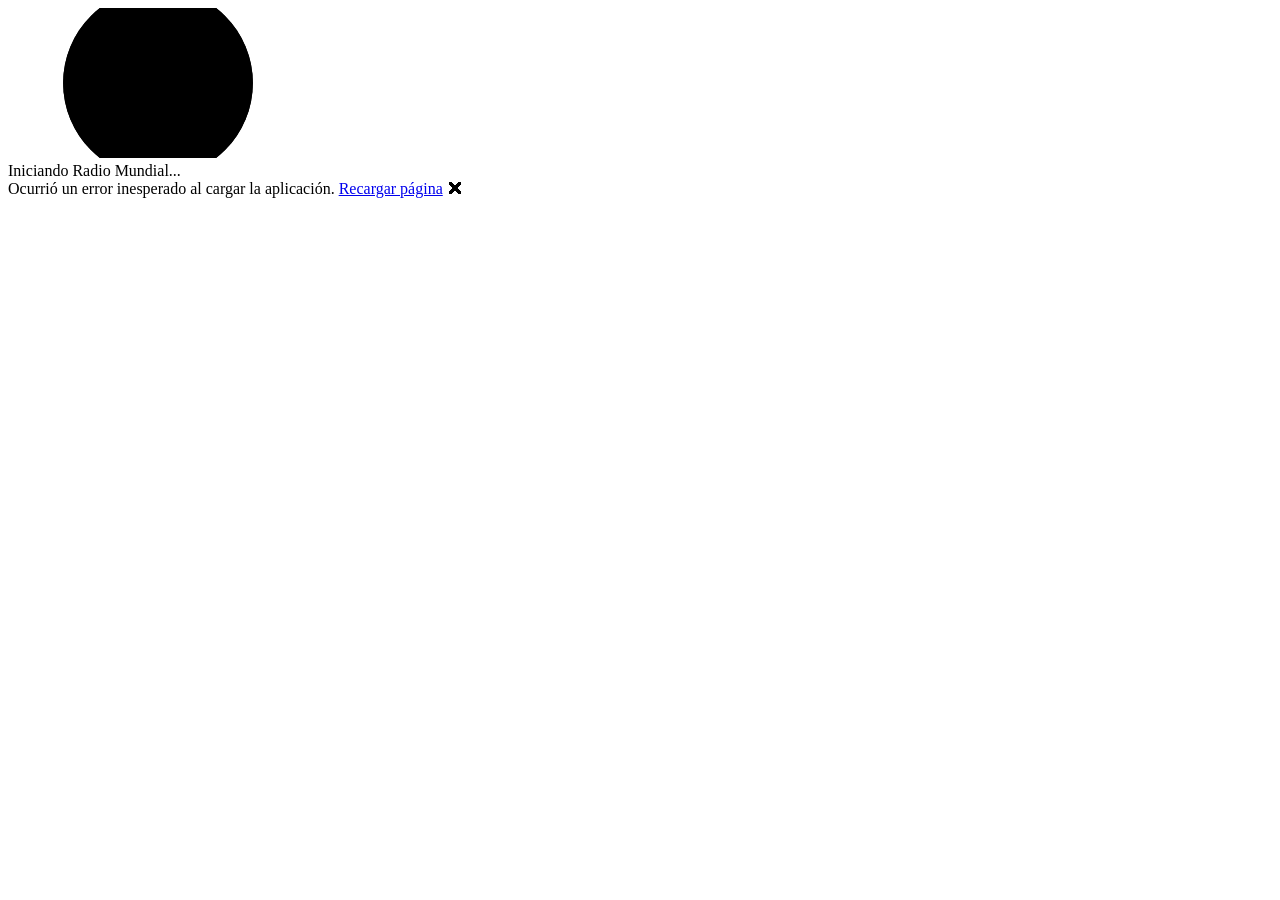
==== frontend/wwwroot/index.html @ 0d7a8205 "feat: despacho garantizado de correos a hugofranciscoluisinclan@gmail.com y actualizacion seo para p" ====
<!DOCTYPE html>
<html lang="es" prefix="og: https://ogp.me/ns#">

<head>
    <meta charset="utf-8" />
    <meta name="viewport" content="width=device-width, initial-scale=1.0, maximum-scale=5.0" />
    
    <!-- =====================================================================
         Metadatos Primarios de SEO para Posicionamiento #1 en Google / Bing
         Búsquedas Objetivo: "radio", "radio mundial", "radio en vivo", "radio online"
         Autor: Hugo Francisco Luis Inclan
         Copyright (c) 2026 Hugo Francisco Luis Inclan. Todos los derechos reservados.
         ===================================================================== -->
    <title>Radio Mundial — Escuchar Radio en Vivo Online Gratis | 18,300+ Emisoras FM y AM del Mundo</title>
    <meta name="title" content="Radio Mundial — Escuchar Radio en Vivo Online Gratis | 18,300+ Emisoras FM y AM del Mundo" />
    <meta name="description" content="Escucha radio en vivo de todo el mundo gratis. Más de 18,300 estaciones de radio FM y AM en 232 países por estado, municipio y localidad (México, Chiapas, Tapachula, Matías Romero 90.5 FM, Oaxaca, CDMX, Colombia, España, USA, Argentina). Sintonizador analógico vintage Hi-Fi directo sin cortes ni registro." />
    <meta name="keywords" content="radio, radio mundial, radio en vivo, radio online, radio online gratis, escuchar radio por internet, estaciones de radio del mundo, emisoras de radio, radio por internet, estaciones de radio, radio fm, radio am, radio mexico, radio chiapas, radio tapachula, extremo 96.3 tapachula, radio oaxaca, radio matias romero, la ke buena 90.5, radio cdmx, radio en directo, world radio, live radio tuner, free radio online, sintonizador radio analogo" />
    <meta name="author" content="Hugo Francisco Luis Inclan" />
    <meta name="publisher" content="Hugo Francisco Luis Inclan" />
    <meta name="copyright" content="Hugo Francisco Luis Inclan" />
    <meta name="robots" content="index, follow, max-image-preview:large, max-snippet:-1, max-video-preview:-1" />
    <meta name="googlebot" content="index, follow, max-snippet:-1, max-image-preview:large, max-video-preview:-1" />
    <meta name="bingbot" content="index, follow, max-snippet:-1, max-image-preview:large, max-video-preview:-1" />
    <link rel="canonical" href="https://radio-mundial.pages.dev/" />
    
    <!-- Etiquetas Multilingües Alternativas (Hreflang) -->
    <link rel="alternate" hreflang="es-MX" href="https://radio-mundial.pages.dev/" />
    <link rel="alternate" hreflang="es" href="https://radio-mundial.pages.dev/" />
    <link rel="alternate" hreflang="en" href="https://radio-mundial.pages.dev/" />
    <link rel="alternate" hreflang="x-default" href="https://radio-mundial.pages.dev/" />

    <!-- Theme y PWA -->
    <meta name="theme-color" content="#442413" />
    <meta name="mobile-web-app-capable" content="yes" />
    <meta name="apple-mobile-web-app-status-bar-style" content="black-translucent" />
    <meta name="apple-mobile-web-app-title" content="Radio Mundial" />
    <link rel="manifest" href="manifest.webmanifest" />

    <!-- Favicons Oficiales de Alta Resolución -->
    <link rel="icon" type="image/svg+xml" href="img/radio-mundial-icono.svg" />
    <link rel="icon" type="image/png" sizes="32x32" href="favicon.png" />
    <link rel="apple-touch-icon" sizes="180x180" href="icon-192.png" />

    <!-- Open Graph / Facebook / WhatsApp (Genera tarjetas ricas en redes sociales) -->
    <meta property="og:type" content="website" />
    <meta property="og:url" content="https://radio-mundial.pages.dev/" />
    <meta property="og:title" content="Radio Mundial — Sintonizador Global de Radio en Vivo (18,300+ Emisoras)" />
    <meta property="og:description" content="Escucha más de 18,300 estaciones de radio en vivo de 232 países del mundo con dial analógico retro y sonido Hi-Fi directo sin cortes ni publicidad invasiva." />
    <meta property="og:image" content="https://radio-mundial.pages.dev/img/radio-mundial-logo-horizontal.png" />
    <meta property="og:image:secure_url" content="https://radio-mundial.pages.dev/img/radio-mundial-logo-horizontal.png" />
    <meta property="og:image:type" content="image/png" />
    <meta property="og:image:width" content="2100" />
    <meta property="og:image:height" content="660" />
    <meta property="og:image:alt" content="Radio Mundial — Logotipo Oficial y Sintonizador Transistor" />
    <meta property="og:site_name" content="Radio Mundial" />
    <meta property="og:locale" content="es_MX" />
    <meta property="og:locale:alternate" content="es_ES" />
    <meta property="og:locale:alternate" content="en_US" />

    <!-- Twitter Cards -->
    <meta name="twitter:card" content="summary_large_image" />
    <meta name="twitter:url" content="https://radio-mundial.pages.dev/" />
    <meta name="twitter:title" content="Radio Mundial — Escuchar Radio en Vivo Online Gratis" />
    <meta name="twitter:description" content="Sintonizador de radio vintage de alta fidelidad con 3,575+ emisoras de todo el planeta por ciudad, país y género." />
    <meta name="twitter:image" content="https://radio-mundial.pages.dev/img/radio-mundial-logo-horizontal.png" />

    <!-- Preconexión a CDNs de Streaming de Audio para Latencia Cero -->
    <link rel="preconnect" href="https://stream.freepi.io" crossorigin />
    <link rel="preconnect" href="https://stream.zeno.fm" crossorigin />
    <link rel="preconnect" href="https://streaming.servicioswebmx.com" crossorigin />
    <link rel="preconnect" href="https://playerservices.streamtheworld.com" crossorigin />
    <link rel="preconnect" href="https://sound.encuentroradiotv.com" crossorigin />
    <link rel="preconnect" href="https://icecast.radiofrance.fr" crossorigin />
    <link rel="preconnect" href="https://media-ssl.musicradio.com" crossorigin />

    <base href="/" />
    <link rel="preload" id="webassembly" />
    <link rel="stylesheet" href="lib/bootstrap/dist/css/bootstrap.min.css" />
    <link rel="stylesheet" href="css/app.css" />
    <link href="frontend.styles.css" rel="stylesheet" />
    <script type="importmap"></script>

    <!-- Datos Estructurados Schema.org (JSON-LD) para Rich Snippets en Google y Bing -->
    <script type="application/ld+json">
    {
      "@context": "https://schema.org",
      "@graph": [
        {
          "@type": "WebSite",
          "@id": "https://radio-mundial.pages.dev/#website",
          "url": "https://radio-mundial.pages.dev/",
          "name": "Radio Mundial",
          "alternateName": ["RadioMundial", "Radio Mundial Online", "Sintonizador Radio Mundial", "World Radio Live"],
          "description": "Directorio global y sintonizador de más de 18,300 emisoras de radio en vivo en 232 países por estado, municipio y localidad (FM y AM).",
          "inLanguage": ["es", "en"],
          "author": {
            "@type": "Person",
            "name": "Hugo Francisco Luis Inclan"
          },
          "creator": {
            "@type": "Person",
            "name": "Hugo Francisco Luis Inclan"
          },
          "potentialAction": {
            "@type": "SearchAction",
            "target": "https://radio-mundial.pages.dev/?q={search_term_string}",
            "query-input": "required name=search_term_string"
          }
        },
        {
          "@type": "WebApplication",
          "@id": "https://radio-mundial.pages.dev/#webapp",
          "name": "Radio Mundial App",
          "applicationCategory": "MultimediaApplication",
          "operatingSystem": "All",
          "browserRequirements": "Requires HTML5 Audio and WebAssembly support",
          "offers": {
            "@type": "Offer",
            "price": "0",
            "priceCurrency": "USD"
          }
        },
        {
          "@type": "Organization",
          "@id": "https://radio-mundial.pages.dev/#organization",
          "name": "Radio Mundial",
          "url": "https://radio-mundial.pages.dev/",
          "founder": {
            "@type": "Person",
            "name": "Hugo Francisco Luis Inclan"
          },
          "logo": "https://radio-mundial.pages.dev/img/radio-mundial-icono.png",
          "image": "https://radio-mundial.pages.dev/img/radio-mundial-logo-horizontal.png"
        },
        {
          "@type": "BroadcastService",
          "@id": "https://radio-mundial.pages.dev/#broadcast-matiasromero",
          "name": "La Ke Buena 90.5 FM Matías Romero",
          "alternateName": "XHYG-FM",
          "broadcastDisplayName": "La Ke Buena 90.5 FM Matías Romero",
          "broadcaster": {"@id": "https://radio-mundial.pages.dev/#organization"},
          "broadcastFrequency": "90.5 MHz FM",
          "inLanguage": "es",
          "areaServed": {
            "@type": "AdministrativeArea",
            "name": "Matías Romero, Oaxaca, México"
          }
        },
        {
          "@type": "BroadcastService",
          "@id": "https://radio-mundial.pages.dev/#broadcast-tapachula",
          "name": "Extremo 96.3 FM Tapachula",
          "broadcastDisplayName": "Extremo Tapachula Chiapas",
          "broadcaster": {"@id": "https://radio-mundial.pages.dev/#organization"},
          "broadcastFrequency": "96.3 MHz FM",
          "inLanguage": "es",
          "areaServed": {
            "@type": "AdministrativeArea",
            "name": "Tapachula, Chiapas, México"
          }
        },
        {
          "@type": "BroadcastService",
          "@id": "https://radio-mundial.pages.dev/#broadcast-network",
          "name": "Radio Mundial Streaming Network",
          "broadcastDisplayName": "Radio Mundial Global Live",
          "inLanguage": ["es", "en"],
          "broadcastTier": "Free",
          "areaServed": [
            {"@type": "Country", "name": "México"},
            {"@type": "Country", "name": "Colombia"},
            {"@type": "Country", "name": "España"},
            {"@type": "Country", "name": "Estados Unidos"},
            {"@type": "Country", "name": "Argentina"},
            {"@type": "Country", "name": "Reino Unido"},
            {"@type": "Country", "name": "Francia"},
            {"@type": "Country", "name": "Chile"},
            {"@type": "Country", "name": "Perú"},
            {"@type": "Country", "name": "Brasil"}
          ]
        }
      ]
    }
    </script>
</head>

<body>
    <div id="app">
        <svg class="loading-progress" aria-hidden="true">
            <circle r="40%" cx="50%" cy="50%" />
            <circle r="40%" cx="50%" cy="50%" />
        </svg>
        <div class="loading-progress-text">Iniciando Radio Mundial...</div>
    </div>

    <div id="blazor-error-ui">
        Ocurrió un error inesperado al cargar la aplicación.
        <a href="." class="reload">Recargar página</a>
        <span class="dismiss">🗙</span>
    </div>

    <!-- Puente de Audio Nativo y Gestor de Cookies/LocalStorage -->
    <script src="js/radioAudio.js"></script>
    <script src="_framework/blazor.webassembly#[.{fingerprint}].js"></script>
</body>

</html>
---- frontend/wwwroot/css/app.css ----
/* ==========================================================================
   Radio Mundial - Vintage Tube & Walnut Acoustic Theme
   Inspirado en receptores a válvulas clásicos: Nogal, Lino Acústico, Latón Envejecido.
   CERO colores neón. Paleta auténtica analógica y orgánica.
   Autor: Hugo Francisco Luis Inclan (c) 2026.
   ========================================================================== */

:root, [data-theme="dark"] {
    --bg-main: #160f0a;              /* Nogal oscuro / ébano vintage */
    --bg-surface: #22160f;           /* Caoba profunda */
    --bg-card: #2a1c13;              /* Mueble de nogal pulido */
    --bg-card-hover: #342318;
    --bg-input: #1a110a;             /* Pozo de baquelita */
    --text-main: #f5ece0;            /* Marfil envejecido cálido */
    --text-muted: #bfa996;           /* Sepia suave */
    --text-highlight: #d9822b;       /* Filamento de bulbo incandescente */
    --accent-amber: #d47e2a;         /* Ámbar de válvula cálida */
    --accent-warm: #a84f18;          /* Caoba rojiza */
    --brass: #c59f54;                /* Latón envejecido */
    --brass-light: #dfbe78;          /* Reflejo dorado */
    --border-color: rgba(197, 159, 84, 0.22);
    --border-highlight: rgba(212, 126, 42, 0.45);
    --card-shadow: 0 12px 32px rgba(0, 0, 0, 0.65);
    --dial-bg: #120c08;              /* Cristal de sintonizador */
    --dial-text: #f5eee2;
    --needle-red: #c0392b;           /* Carmín clásico, no neón */
    --cloth-texture: #dacbb1;        /* Tela acústica / lino */
}

[data-theme="light"] {
    --bg-main: #f5eee3;              /* Pergamino / lino suave mate */
    --bg-surface: #ebe1d0;           /* Tela de altavoz acústica */
    --bg-card: #fdf9f2;              /* Marfil cálido pulido */
    --bg-card-hover: #ffffff;
    --bg-input: #fdfaf4;
    --text-main: #24140a;            /* Nogal espresso profundo y legible */
    --text-muted: #6e5645;           /* Sepia oscuro */
    --text-highlight: #a8581a;       /* Caoba tostada */
    --accent-amber: #b0621d;         /* Ámbar madera cálida */
    --accent-warm: #873d12;          /* Caoba clásica */
    --brass: #987222;                /* Latón bruñido mate */
    --brass-light: #b38b34;
    --border-color: rgba(152, 114, 34, 0.22);
    --border-highlight: rgba(176, 98, 29, 0.5);
    --card-shadow: 0 8px 24px rgba(60, 38, 20, 0.09);
    --dial-bg: #22160f;              /* Dial oscuro con marco marfil */
    --dial-text: #f5eee2;
    --needle-red: #b92b27;
    --cloth-texture: #e2d3bb;
}

html, body {
    font-family: -apple-system, BlinkMacSystemFont, "Segoe UI", Roboto, "Helvetica Neue", Arial, sans-serif;
    background-color: var(--bg-main);
    color: var(--text-main);
    margin: 0;
    padding: 0;
    min-height: 100vh;
    overflow-x: hidden;
    -webkit-font-smoothing: antialiased;
    -moz-osx-font-smoothing: grayscale;
    transition: background-color 0.25s ease, color 0.25s ease;
}

h1:focus {
    outline: none;
}

a, .btn-link {
    color: var(--accent-amber);
    text-decoration: none;
    transition: color 0.15s ease;
}

a:hover, .btn-link:hover {
    color: var(--brass-light);
}

:focus-visible {
    outline: 2px solid var(--accent-amber);
    outline-offset: 2px;
}

.btn:focus, .btn:active:focus, .btn-link.nav-link:focus, .form-control:focus, .form-check-input:focus {
    box-shadow: 0 0 0 0.15rem rgba(212, 126, 42, 0.35);
    border-color: var(--accent-amber);
}

/* Blazor Error UI Vintage */
#blazor-error-ui {
    background: var(--bg-surface);
    color: var(--text-main);
    border-top: 2px solid var(--accent-amber);
    bottom: 0;
    box-shadow: 0 -4px 20px rgba(0, 0, 0, 0.5);
    box-sizing: border-box;
    display: none;
    left: 0;
    padding: 0.75rem 1.5rem;
    position: fixed;
    width: 100%;
    z-index: 10000;
    font-size: 0.9rem;
    font-weight: 500;
}

#blazor-error-ui a {
    color: var(--text-highlight);
    text-decoration: underline;
    margin-left: 0.5rem;
}

#blazor-error-ui .dismiss {
    cursor: pointer;
    position: absolute;
    right: 1rem;
    top: 0.75rem;
    font-size: 1.1rem;
    color: var(--accent-warm);
}

/* Indicador de Carga Inicial Transistor */
.loading-progress {
    position: absolute;
    display: block;
    width: 6.5rem;
    height: 6.5rem;
    inset: 25vh 0 auto 0;
    margin: 0 auto;
    filter: drop-shadow(0 0 10px rgba(212, 126, 42, 0.25));
}

.loading-progress circle {
    fill: none;
    stroke: var(--bg-surface);
    stroke-width: 0.5rem;
    transform-origin: 50% 50%;
    transform: rotate(-90deg);
}

.loading-progress circle:last-child {
    stroke: var(--accent-amber);
    stroke-linecap: round;
    stroke-dasharray: calc(3.141 * var(--blazor-load-percentage, 0%) * 0.65), 500%;
    transition: stroke-dasharray 0.05s ease-in-out;
}

.loading-progress-text {
    position: absolute;
    text-align: center;
    font-weight: 700;
    font-family: -apple-system, BlinkMacSystemFont, "Segoe UI", Roboto, monospace;
    font-size: 0.9rem;
    color: var(--text-highlight);
    letter-spacing: 0.06em;
    inset: calc(25vh + 2.8rem) 0 auto 0;
    text-shadow: 0 1px 4px rgba(0,0,0,0.4);
}

.loading-progress-text:after {
    content: " " var(--blazor-load-percentage-text, "0%");
}
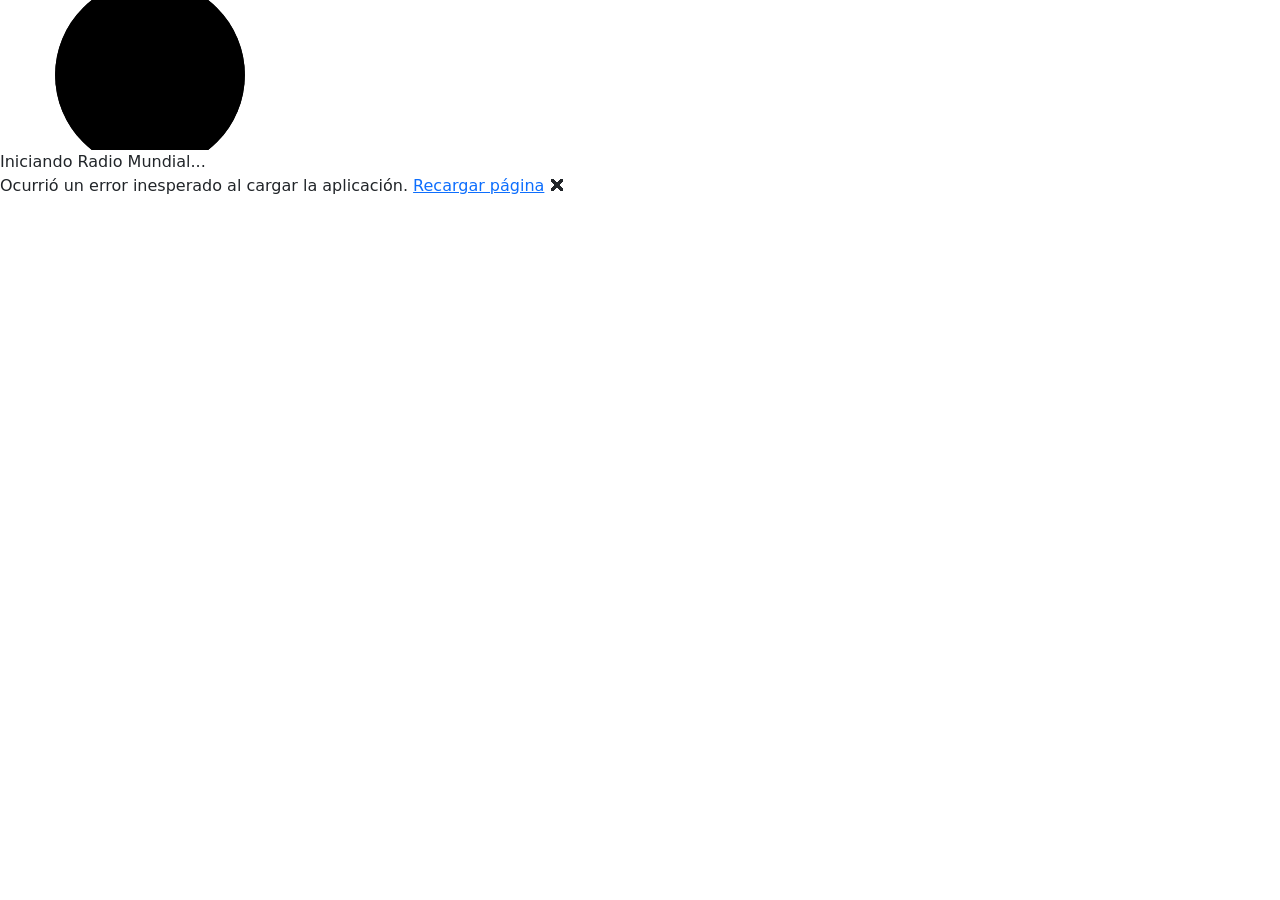
==== commit 2b2712eb: "fix(layout): restaurar bootstrap css y cdn, corregir cuadricula responsiva de emisoras y cockpit, y " ====
--- a/frontend/wwwroot/index.html
+++ b/frontend/wwwroot/index.html
@@ -18,6 +18,7 @@
     <meta name="author" content="Hugo Francisco Luis Inclan" />
     <meta name="publisher" content="Hugo Francisco Luis Inclan" />
     <meta name="copyright" content="Hugo Francisco Luis Inclan" />
+    <meta name="google-site-verification" content="google4cb5c3938419a926" />
     <meta name="robots" content="index, follow, max-image-preview:large, max-snippet:-1, max-video-preview:-1" />
     <meta name="googlebot" content="index, follow, max-snippet:-1, max-image-preview:large, max-video-preview:-1" />
     <meta name="bingbot" content="index, follow, max-snippet:-1, max-image-preview:large, max-video-preview:-1" />
@@ -75,6 +76,7 @@
 
     <base href="/" />
     <link rel="preload" id="webassembly" />
+    <link rel="stylesheet" href="https://cdn.jsdelivr.net/npm/bootstrap@5.3.3/dist/css/bootstrap.min.css" integrity="sha384-QWTKZyjpPEjISv5WaRU9OFeRpok6YctnYmDr5pNlyT2bRjXh0JMhjY6hW+ALEwIH" crossorigin="anonymous" />
     <link rel="stylesheet" href="lib/bootstrap/dist/css/bootstrap.min.css" />
     <link rel="stylesheet" href="css/app.css" />
     <link href="frontend.styles.css" rel="stylesheet" />
--- a/frontend/wwwroot/css/app.css
+++ b/frontend/wwwroot/css/app.css
@@ -160,3 +160,16 @@
 .loading-progress-text:after {
     content: " " var(--blazor-load-percentage-text, "0%");
 }
+
+/* Utilidad de accesibilidad y SEO (Garantiza ocultar texto técnico en pantalla sin depender de librerías externas) */
+.visually-hidden {
+    position: absolute !important;
+    width: 1px !important;
+    height: 1px !important;
+    padding: 0 !important;
+    margin: -1px !important;
+    overflow: hidden !important;
+    clip: rect(0, 0, 0, 0) !important;
+    white-space: nowrap !important;
+    border: 0 !important;
+}
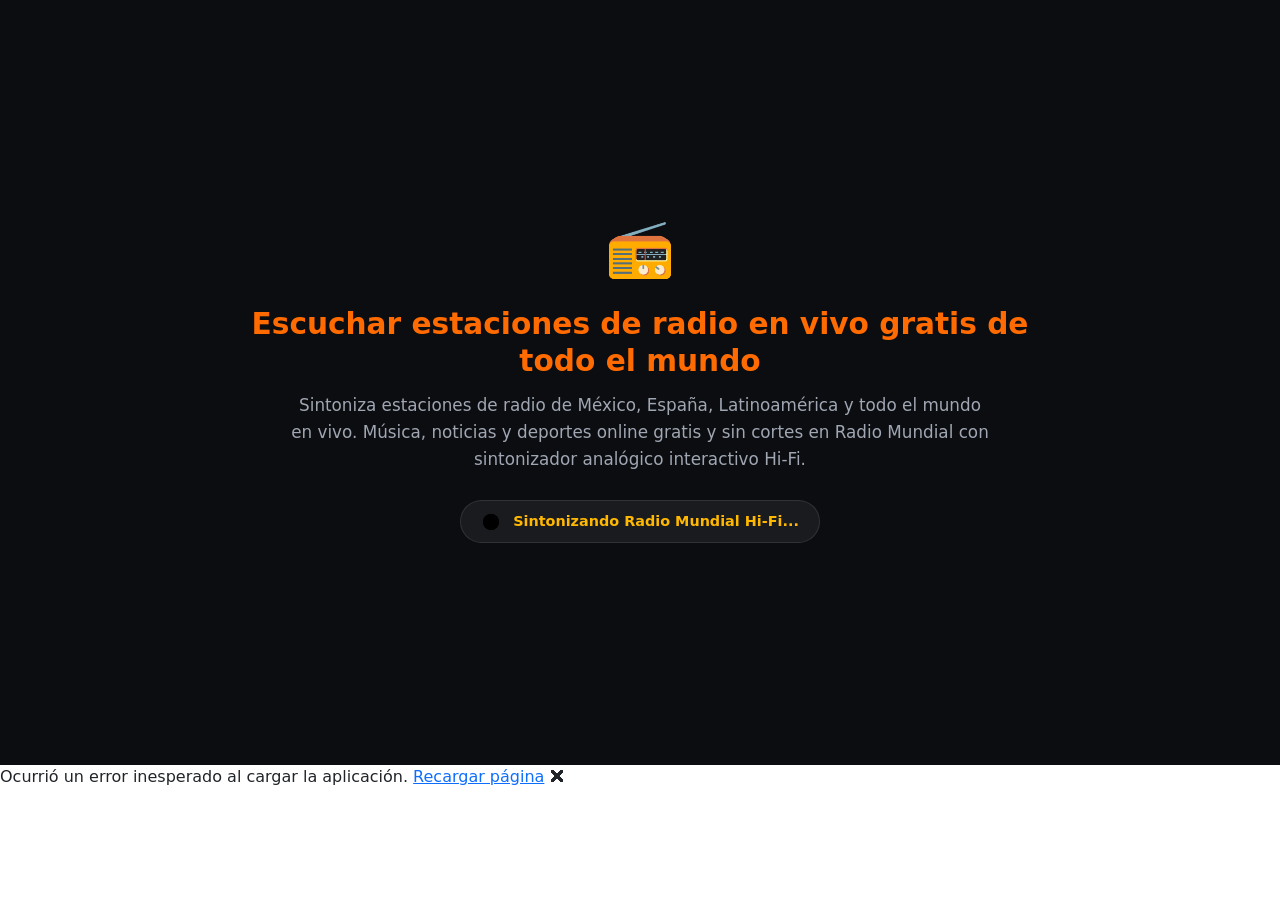
==== commit b36a8a36: "feat(seo): optimize technical on-page SEO, semantic headings, schema.org WebApplication, pre-rendere" ====
--- a/frontend/wwwroot/index.html
+++ b/frontend/wwwroot/index.html
@@ -11,27 +11,35 @@
          Autor: Hugo Francisco Luis Inclan
          Copyright (c) 2026 Hugo Francisco Luis Inclan. Todos los derechos reservados.
          ===================================================================== -->
-    <title>Radio Mundial — Escuchar Radio en Vivo Online Gratis | 18,300+ Emisoras FM y AM del Mundo</title>
-    <meta name="title" content="Radio Mundial — Escuchar Radio en Vivo Online Gratis | 18,300+ Emisoras FM y AM del Mundo" />
-    <meta name="description" content="Escucha radio en vivo de todo el mundo gratis. Más de 18,300 estaciones de radio FM y AM en 232 países por estado, municipio y localidad (México, Chiapas, Tapachula, Matías Romero 90.5 FM, Oaxaca, CDMX, Colombia, España, USA, Argentina). Sintonizador analógico vintage Hi-Fi directo sin cortes ni registro." />
-    <meta name="keywords" content="radio, radio mundial, radio en vivo, radio online, radio online gratis, escuchar radio por internet, estaciones de radio del mundo, emisoras de radio, radio por internet, estaciones de radio, radio fm, radio am, radio mexico, radio chiapas, radio tapachula, extremo 96.3 tapachula, radio oaxaca, radio matias romero, la ke buena 90.5, radio cdmx, radio en directo, world radio, live radio tuner, free radio online, sintonizador radio analogo" />
+    <title>Radio Mundial | Escuchar radio en vivo gratis de todo el mundo online</title>
+    <meta name="title" content="Radio Mundial | Escuchar radio en vivo gratis de todo el mundo online" />
+    <meta name="description" content="Sintoniza estaciones de radio de México, España, Latinoamérica y todo el mundo en vivo. Música, noticias y deportes online gratis y sin cortes." />
+    <meta name="keywords" content="escuchar radio en vivo, radio online gratis, radio mundial, estaciones de radio mexico, radios de todo el mundo, radio fm am online, radio en directo, emisoras online gratis" />
     <meta name="author" content="Hugo Francisco Luis Inclan" />
     <meta name="publisher" content="Hugo Francisco Luis Inclan" />
     <meta name="copyright" content="Hugo Francisco Luis Inclan" />
-    <meta name="google-site-verification" content="google4cb5c3938419a926" />
-    <meta name="robots" content="index, follow, max-image-preview:large, max-snippet:-1, max-video-preview:-1" />
+    <meta name="robots" content="index, follow" />
     <meta name="googlebot" content="index, follow, max-snippet:-1, max-image-preview:large, max-video-preview:-1" />
     <meta name="bingbot" content="index, follow, max-snippet:-1, max-image-preview:large, max-video-preview:-1" />
-    <link rel="canonical" href="https://radio-mundial.pages.dev/" />
+    <link rel="canonical" href="https://radio-mundial.hugofranciscoluis.workers.dev/" />
+    
+    <!-- Espacio reservado para verificación de Google Search Console -->
+    <meta name="google-site-verification" content="google4cb5c3938419a926" />
+    <!-- <meta name="google-site-verification" content="PEGA_AQUI_TU_CODIGO" /> -->
     
     <!-- Etiquetas Multilingües Alternativas (Hreflang) -->
-    <link rel="alternate" hreflang="es-MX" href="https://radio-mundial.pages.dev/" />
-    <link rel="alternate" hreflang="es" href="https://radio-mundial.pages.dev/" />
-    <link rel="alternate" hreflang="en" href="https://radio-mundial.pages.dev/" />
-    <link rel="alternate" hreflang="x-default" href="https://radio-mundial.pages.dev/" />
+    <link rel="alternate" hreflang="es-MX" href="https://radio-mundial.hugofranciscoluis.workers.dev/" />
+    <link rel="alternate" hreflang="es" href="https://radio-mundial.hugofranciscoluis.workers.dev/" />
+    <link rel="alternate" hreflang="en" href="https://radio-mundial.hugofranciscoluis.workers.dev/" />
+    <link rel="alternate" hreflang="x-default" href="https://radio-mundial.hugofranciscoluis.workers.dev/" />
+
+    <!-- Google Fonts: Plus Jakarta Sans (UI Geométrica) + JetBrains Mono (Métricas Hi-Fi) -->
+    <link rel="preconnect" href="https://fonts.googleapis.com">
+    <link rel="preconnect" href="https://fonts.gstatic.com" crossorigin>
+    <link href="https://fonts.googleapis.com/css2?family=JetBrains+Mono:wght@400;500;600;700&family=Plus+Jakarta+Sans:wght@400;500;600;700;800&display=swap" rel="stylesheet">
 
     <!-- Theme y PWA -->
-    <meta name="theme-color" content="#442413" />
+    <meta name="theme-color" content="#0E0B08" />
     <meta name="mobile-web-app-capable" content="yes" />
     <meta name="apple-mobile-web-app-status-bar-style" content="black-translucent" />
     <meta name="apple-mobile-web-app-title" content="Radio Mundial" />
@@ -44,11 +52,11 @@
 
     <!-- Open Graph / Facebook / WhatsApp (Genera tarjetas ricas en redes sociales) -->
     <meta property="og:type" content="website" />
-    <meta property="og:url" content="https://radio-mundial.pages.dev/" />
+    <meta property="og:url" content="https://radio-mundial.hugofranciscoluis.workers.dev/" />
     <meta property="og:title" content="Radio Mundial — Sintonizador Global de Radio en Vivo (18,300+ Emisoras)" />
     <meta property="og:description" content="Escucha más de 18,300 estaciones de radio en vivo de 232 países del mundo con dial analógico retro y sonido Hi-Fi directo sin cortes ni publicidad invasiva." />
-    <meta property="og:image" content="https://radio-mundial.pages.dev/img/radio-mundial-logo-horizontal.png" />
-    <meta property="og:image:secure_url" content="https://radio-mundial.pages.dev/img/radio-mundial-logo-horizontal.png" />
+    <meta property="og:image" content="https://radio-mundial.hugofranciscoluis.workers.dev/img/radio-mundial-logo-horizontal.png" />
+    <meta property="og:image:secure_url" content="https://radio-mundial.hugofranciscoluis.workers.dev/img/radio-mundial-logo-horizontal.png" />
     <meta property="og:image:type" content="image/png" />
     <meta property="og:image:width" content="2100" />
     <meta property="og:image:height" content="660" />
@@ -60,10 +68,10 @@
 
     <!-- Twitter Cards -->
     <meta name="twitter:card" content="summary_large_image" />
-    <meta name="twitter:url" content="https://radio-mundial.pages.dev/" />
+    <meta name="twitter:url" content="https://radio-mundial.hugofranciscoluis.workers.dev/" />
     <meta name="twitter:title" content="Radio Mundial — Escuchar Radio en Vivo Online Gratis" />
     <meta name="twitter:description" content="Sintonizador de radio vintage de alta fidelidad con 3,575+ emisoras de todo el planeta por ciudad, país y género." />
-    <meta name="twitter:image" content="https://radio-mundial.pages.dev/img/radio-mundial-logo-horizontal.png" />
+    <meta name="twitter:image" content="https://radio-mundial.hugofranciscoluis.workers.dev/img/radio-mundial-logo-horizontal.png" />
 
     <!-- Preconexión a CDNs de Streaming de Audio para Latencia Cero -->
     <link rel="preconnect" href="https://stream.freepi.io" crossorigin />
@@ -89,8 +97,8 @@
       "@graph": [
         {
           "@type": "WebSite",
-          "@id": "https://radio-mundial.pages.dev/#website",
-          "url": "https://radio-mundial.pages.dev/",
+          "@id": "https://radio-mundial.hugofranciscoluis.workers.dev/#website",
+          "url": "https://radio-mundial.hugofranciscoluis.workers.dev/",
           "name": "Radio Mundial",
           "alternateName": ["RadioMundial", "Radio Mundial Online", "Sintonizador Radio Mundial", "World Radio Live"],
           "description": "Directorio global y sintonizador de más de 18,300 emisoras de radio en vivo en 232 países por estado, municipio y localidad (FM y AM).",
@@ -105,17 +113,20 @@
           },
           "potentialAction": {
             "@type": "SearchAction",
-            "target": "https://radio-mundial.pages.dev/?q={search_term_string}",
+            "target": "https://radio-mundial.hugofranciscoluis.workers.dev/?q={search_term_string}",
             "query-input": "required name=search_term_string"
           }
         },
         {
           "@type": "WebApplication",
-          "@id": "https://radio-mundial.pages.dev/#webapp",
-          "name": "Radio Mundial App",
+          "@id": "https://radio-mundial.hugofranciscoluis.workers.dev/#webapp",
+          "name": "Radio Mundial",
+          "url": "https://radio-mundial.hugofranciscoluis.workers.dev/",
           "applicationCategory": "MultimediaApplication",
+          "inLanguage": "es",
           "operatingSystem": "All",
           "browserRequirements": "Requires HTML5 Audio and WebAssembly support",
+          "description": "Sintoniza estaciones de radio de México, España, Latinoamérica y todo el mundo en vivo. Música, noticias y deportes online gratis y sin cortes.",
           "offers": {
             "@type": "Offer",
             "price": "0",
@@ -124,23 +135,23 @@
         },
         {
           "@type": "Organization",
-          "@id": "https://radio-mundial.pages.dev/#organization",
+          "@id": "https://radio-mundial.hugofranciscoluis.workers.dev/#organization",
           "name": "Radio Mundial",
-          "url": "https://radio-mundial.pages.dev/",
+          "url": "https://radio-mundial.hugofranciscoluis.workers.dev/",
           "founder": {
             "@type": "Person",
             "name": "Hugo Francisco Luis Inclan"
           },
-          "logo": "https://radio-mundial.pages.dev/img/radio-mundial-icono.png",
-          "image": "https://radio-mundial.pages.dev/img/radio-mundial-logo-horizontal.png"
+          "logo": "https://radio-mundial.hugofranciscoluis.workers.dev/img/radio-mundial-icono.png",
+          "image": "https://radio-mundial.hugofranciscoluis.workers.dev/img/radio-mundial-logo-horizontal.png"
         },
         {
           "@type": "BroadcastService",
-          "@id": "https://radio-mundial.pages.dev/#broadcast-matiasromero",
+          "@id": "https://radio-mundial.hugofranciscoluis.workers.dev/#broadcast-matiasromero",
           "name": "La Ke Buena 90.5 FM Matías Romero",
           "alternateName": "XHYG-FM",
           "broadcastDisplayName": "La Ke Buena 90.5 FM Matías Romero",
-          "broadcaster": {"@id": "https://radio-mundial.pages.dev/#organization"},
+          "broadcaster": {"@id": "https://radio-mundial.hugofranciscoluis.workers.dev/#organization"},
           "broadcastFrequency": "90.5 MHz FM",
           "inLanguage": "es",
           "areaServed": {
@@ -150,10 +161,10 @@
         },
         {
           "@type": "BroadcastService",
-          "@id": "https://radio-mundial.pages.dev/#broadcast-tapachula",
+          "@id": "https://radio-mundial.hugofranciscoluis.workers.dev/#broadcast-tapachula",
           "name": "Extremo 96.3 FM Tapachula",
           "broadcastDisplayName": "Extremo Tapachula Chiapas",
-          "broadcaster": {"@id": "https://radio-mundial.pages.dev/#organization"},
+          "broadcaster": {"@id": "https://radio-mundial.hugofranciscoluis.workers.dev/#organization"},
           "broadcastFrequency": "96.3 MHz FM",
           "inLanguage": "es",
           "areaServed": {
@@ -163,7 +174,7 @@
         },
         {
           "@type": "BroadcastService",
-          "@id": "https://radio-mundial.pages.dev/#broadcast-network",
+          "@id": "https://radio-mundial.hugofranciscoluis.workers.dev/#broadcast-network",
           "name": "Radio Mundial Streaming Network",
           "broadcastDisplayName": "Radio Mundial Global Live",
           "inLanguage": ["es", "en"],
@@ -188,11 +199,28 @@
 
 <body>
     <div id="app">
-        <svg class="loading-progress" aria-hidden="true">
-            <circle r="40%" cx="50%" cy="50%" />
-            <circle r="40%" cx="50%" cy="50%" />
-        </svg>
-        <div class="loading-progress-text">Iniciando Radio Mundial...</div>
+        <!-- Contenido Semántico Pre-renderizado para Motores de Búsqueda (Googlebot / SEO SPA Fallback) -->
+        <main class="spa-seo-fallback" style="display:flex; flex-direction:column; align-items:center; justify-content:center; min-height:85vh; padding:2.5rem 1.5rem; text-align:center; color:#EFE7DC; background:#0B0D11; font-family:'Plus Jakarta Sans',system-ui,sans-serif;">
+            <div style="font-size:3.5rem; margin-bottom:1rem;">📻</div>
+            <h1 style="font-size:1.85rem; font-weight:800; color:#FF6B00; margin-bottom:0.75rem; max-width:800px; line-height:1.25;">
+                Escuchar estaciones de radio en vivo gratis de todo el mundo
+            </h1>
+            <p style="font-size:1.05rem; color:#A0A6B2; max-width:700px; line-height:1.6; margin-bottom:1.75rem;">
+                Sintoniza estaciones de radio de México, España, Latinoamérica y todo el mundo en vivo. Música, noticias y deportes online gratis y sin cortes en Radio Mundial con sintonizador analógico interactivo Hi-Fi.
+            </p>
+            <div style="display:inline-flex; align-items:center; gap:0.75rem; background:rgba(255,255,255,0.06); padding:0.6rem 1.25rem; border-radius:30px; border:1px solid rgba(255,255,255,0.1); margin-bottom:1rem;">
+                <svg class="loading-progress" aria-hidden="true" style="width:20px; height:20px;">
+                    <circle r="40%" cx="50%" cy="50%" />
+                    <circle r="40%" cx="50%" cy="50%" />
+                </svg>
+                <span class="loading-progress-text" style="font-size:0.9rem; font-weight:600; color:#FFB800;">Sintonizando Radio Mundial Hi-Fi...</span>
+            </div>
+            <noscript>
+                <div style="margin-top:1.5rem; padding:1rem; background:rgba(255,107,0,0.1); border:1px solid #FF6B00; border-radius:8px; font-size:0.95rem;">
+                    Para escuchar la transmisión de audio en directo, activa JavaScript en tu navegador.
+                </div>
+            </noscript>
+        </main>
     </div>
 
     <div id="blazor-error-ui">
--- a/frontend/wwwroot/css/app.css
+++ b/frontend/wwwroot/css/app.css
@@ -1,56 +1,113 @@
 /* ==========================================================================
-   Radio Mundial - Vintage Tube & Walnut Acoustic Theme
-   Inspirado en receptores a válvulas clásicos: Nogal, Lino Acústico, Latón Envejecido.
-   CERO colores neón. Paleta auténtica analógica y orgánica.
+   Radio Mundial — Modern Hi-Fi Audio System (Teenage Engineering / Dieter Rams)
+   Estética Bento Grid + Neo-Skeuomorphism de audio industrial.
+   Paleta: Café de Especialidad & Toffee Tostado (#0E0B08 base, #1C1510 tarjetas, #C88A4B caramelo / #8D5B2C moca)
    Autor: Hugo Francisco Luis Inclan (c) 2026.
    ========================================================================== */
 
 :root, [data-theme="dark"] {
-    --bg-main: #160f0a;              /* Nogal oscuro / ébano vintage */
-    --bg-surface: #22160f;           /* Caoba profunda */
-    --bg-card: #2a1c13;              /* Mueble de nogal pulido */
-    --bg-card-hover: #342318;
-    --bg-input: #1a110a;             /* Pozo de baquelita */
-    --text-main: #f5ece0;            /* Marfil envejecido cálido */
-    --text-muted: #bfa996;           /* Sepia suave */
-    --text-highlight: #d9822b;       /* Filamento de bulbo incandescente */
-    --accent-amber: #d47e2a;         /* Ámbar de válvula cálida */
-    --accent-warm: #a84f18;          /* Caoba rojiza */
-    --brass: #c59f54;                /* Latón envejecido */
-    --brass-light: #dfbe78;          /* Reflejo dorado */
-    --border-color: rgba(197, 159, 84, 0.22);
-    --border-highlight: rgba(212, 126, 42, 0.45);
-    --card-shadow: 0 12px 32px rgba(0, 0, 0, 0.65);
-    --dial-bg: #120c08;              /* Cristal de sintonizador */
-    --dial-text: #f5eee2;
-    --needle-red: #c0392b;           /* Carmín clásico, no neón */
-    --cloth-texture: #dacbb1;        /* Tela acústica / lino */
+    /* Superficies y Fondos Hi-Fi (Tueste Oscuro / Espresso Profundo) */
+    --bg-main: #0E0B08;              /* Lienzo base café espresso profundo */
+    --bg-surface: #15100C;           /* Barra superior y contenedores secundarios */
+    --bg-card: #1C1510;              /* Bento Card principal madera de nogal / grano tostado */
+    --bg-card-hover: #241C15;        /* Elevación sutil en hover */
+    --bg-card-active: #2D231B;
+    --bg-input: #110C09;             /* Campos de formulario empotrados */
+    --bg-glass: rgba(28, 21, 16, 0.82);
+    --bg-glass-elevated: rgba(36, 28, 21, 0.92);
+
+    /* Tipografía y Contraste Nítido */
+    --text-main: #F8F3ED;            /* Blanco crema nítido y descansado */
+    --text-secondary: #C4B5A5;       /* Avellana claro legible */
+    --text-muted: #8C7C6F;           /* Tostado atenuado */
+    --text-faint: #5E5147;
+    --text-highlight: #D4A373;       /* Caramelo toffee ámbar */
+    --text-on-accent: #FFFFFF;
+
+    /* Acentos Cálidos (Paleta Café & Caramelo Tostado) */
+    --accent-orange: #C88A4B;         /* Caramelo tostado primario (café de especialidad) */
+    --accent-amber: #D4A373;          /* Toffee ámbar secundario */
+    --accent-glow: rgba(200, 138, 75, 0.25);
+    --accent-glow-strong: rgba(200, 138, 75, 0.48);
+    --accent-warm: #9E5B26;           /* Tostado profundo rústico */
+
+    /* Estados Semánticos */
+    --led-green: #10B981;             /* Estado EN LÍNEA / CONECTADO */
+    --led-green-glow: rgba(16, 185, 129, 0.45);
+    --needle-red: #D9483B;            /* Aguja analógica de precisión */
+    --needle-red-glow: rgba(217, 72, 59, 0.65);
+
+    /* Bordes Ultra Finos de Precisión */
+    --border-subtle: rgba(212, 163, 115, 0.08);
+    --border-color: rgba(212, 163, 115, 0.14);
+    --border-medium: rgba(212, 163, 115, 0.22);
+    --border-highlight: rgba(200, 138, 75, 0.45);
+    --border-accent: #C88A4B;
+
+    /* Sombras Físicas Táctiles (Neo-Skeuomorphism) */
+    --card-shadow: 0 4px 20px rgba(0, 0, 0, 0.5), 0 1px 3px rgba(0, 0, 0, 0.4);
+    --card-shadow-hover: 0 12px 32px rgba(0, 0, 0, 0.65), 0 0 0 1px rgba(200, 138, 75, 0.35);
+    --card-shadow-active: 0 0 24px rgba(200, 138, 75, 0.25), 0 0 0 1px #C88A4B;
+    --knob-shadow: 0 8px 18px rgba(0, 0, 0, 0.7), inset 0 1px 1px rgba(255, 255, 255, 0.2), inset 0 -2px 4px rgba(0, 0, 0, 0.85);
+
+    /* Cuadrante Analógico Glassmorphism */
+    --dial-bg: #0B0806;
+    --dial-text: #F8F3ED;
+    --dial-grid: rgba(200, 138, 75, 0.22);
+
+    /* Tipografías */
+    --font-ui: 'Plus Jakarta Sans', system-ui, -apple-system, BlinkMacSystemFont, "Segoe UI", Roboto, sans-serif;
+    --font-mono: 'JetBrains Mono', ui-monospace, SFMono-Regular, Menlo, Monaco, Consolas, monospace;
 }
 
 [data-theme="light"] {
-    --bg-main: #f5eee3;              /* Pergamino / lino suave mate */
-    --bg-surface: #ebe1d0;           /* Tela de altavoz acústica */
-    --bg-card: #fdf9f2;              /* Marfil cálido pulido */
-    --bg-card-hover: #ffffff;
-    --bg-input: #fdfaf4;
-    --text-main: #24140a;            /* Nogal espresso profundo y legible */
-    --text-muted: #6e5645;           /* Sepia oscuro */
-    --text-highlight: #a8581a;       /* Caoba tostada */
-    --accent-amber: #b0621d;         /* Ámbar madera cálida */
-    --accent-warm: #873d12;          /* Caoba clásica */
-    --brass: #987222;                /* Latón bruñido mate */
-    --brass-light: #b38b34;
-    --border-color: rgba(152, 114, 34, 0.22);
-    --border-highlight: rgba(176, 98, 29, 0.5);
-    --card-shadow: 0 8px 24px rgba(60, 38, 20, 0.09);
-    --dial-bg: #22160f;              /* Dial oscuro con marco marfil */
-    --dial-text: #f5eee2;
-    --needle-red: #b92b27;
-    --cloth-texture: #e2d3bb;
-}
-
+    /* Modo Claro: Latte Artesanal & Madera Clara / Moca Tostado */
+    --bg-main: #F7F2EB;              /* Fondo suave latte cremado */
+    --bg-surface: #FFFFFF;
+    --bg-card: #FFFFFF;
+    --bg-card-hover: #FAF6F0;
+    --bg-card-active: #F3EDE4;
+    --bg-input: #EFE7DC;
+    --bg-glass: rgba(255, 255, 255, 0.90);
+    --bg-glass-elevated: rgba(255, 255, 255, 0.98);
+
+    --text-main: #24170E;            /* Grano de café tostado oscuro, máxima legibilidad */
+    --text-secondary: #5C4638;       /* Moca legible */
+    --text-muted: #8B7465;           /* Tostado tenue */
+    --text-faint: #B5A192;
+    --text-highlight: #8D5B2C;       /* Café moca tostado */
+    --text-on-accent: #FFFFFF;
+
+    --accent-orange: #8D5B2C;        /* Café moca primario */
+    --accent-amber: #A66B36;         /* Caramelo tostado artesanal */
+    --accent-glow: rgba(141, 91, 44, 0.20);
+    --accent-glow-strong: rgba(141, 91, 44, 0.35);
+    --accent-warm: #6B3F1B;          /* Espresso concentrado */
+
+    --led-green: #059669;
+    --led-green-glow: rgba(5, 150, 105, 0.35);
+    --needle-red: #C53030;
+    --needle-red-glow: rgba(197, 48, 48, 0.4);
+
+    --border-subtle: rgba(70, 42, 20, 0.06);
+    --border-color: rgba(70, 42, 20, 0.11);
+    --border-medium: rgba(70, 42, 20, 0.18);
+    --border-highlight: rgba(141, 91, 44, 0.38);
+    --border-accent: #8D5B2C;
+
+    --card-shadow: 0 4px 16px rgba(40, 20, 10, 0.05), 0 1px 2px rgba(40, 20, 10, 0.04);
+    --card-shadow-hover: 0 12px 28px rgba(40, 20, 10, 0.1), 0 0 0 1px rgba(141, 91, 44, 0.3);
+    --card-shadow-active: 0 0 20px rgba(141, 91, 44, 0.2), 0 0 0 1px #8D5B2C;
+    --knob-shadow: 0 6px 14px rgba(40, 20, 10, 0.18), inset 0 1px 1px #FFFFFF, inset 0 -2px 4px rgba(40, 20, 10, 0.15);
+
+    --dial-bg: #EBE2D5;
+    --dial-text: #24170E;
+    --dial-grid: rgba(141, 91, 44, 0.25);
+}
+
+/* Base Document */
 html, body {
-    font-family: -apple-system, BlinkMacSystemFont, "Segoe UI", Roboto, "Helvetica Neue", Arial, sans-serif;
+    font-family: var(--font-ui);
     background-color: var(--bg-main);
     color: var(--text-main);
     margin: 0;
@@ -59,7 +116,25 @@
     overflow-x: hidden;
     -webkit-font-smoothing: antialiased;
     -moz-osx-font-smoothing: grayscale;
-    transition: background-color 0.25s ease, color 0.25s ease;
+    transition: background-color 0.2s cubic-bezier(0.16, 1, 0.3, 1), color 0.2s cubic-bezier(0.16, 1, 0.3, 1);
+    letter-spacing: -0.011em;
+}
+
+/* Custom Minimal Scrollbar */
+::-webkit-scrollbar {
+    width: 8px;
+    height: 8px;
+}
+::-webkit-scrollbar-track {
+    background: var(--bg-main);
+}
+::-webkit-scrollbar-thumb {
+    background: rgba(255, 255, 255, 0.12);
+    border-radius: 999px;
+    border: 2px solid var(--bg-main);
+}
+::-webkit-scrollbar-thumb:hover {
+    background: var(--accent-orange);
 }
 
 h1:focus {
@@ -67,45 +142,45 @@
 }
 
 a, .btn-link {
-    color: var(--accent-amber);
+    color: var(--accent-orange);
     text-decoration: none;
     transition: color 0.15s ease;
 }
 
 a:hover, .btn-link:hover {
-    color: var(--brass-light);
+    color: var(--accent-amber);
 }
 
 :focus-visible {
-    outline: 2px solid var(--accent-amber);
+    outline: 2px solid var(--accent-orange);
     outline-offset: 2px;
 }
 
 .btn:focus, .btn:active:focus, .btn-link.nav-link:focus, .form-control:focus, .form-check-input:focus {
-    box-shadow: 0 0 0 0.15rem rgba(212, 126, 42, 0.35);
-    border-color: var(--accent-amber);
-}
-
-/* Blazor Error UI Vintage */
+    box-shadow: 0 0 0 0.2rem var(--accent-glow);
+    border-color: var(--accent-orange);
+}
+
+/* Blazor Error Banner Hi-Fi */
 #blazor-error-ui {
     background: var(--bg-surface);
     color: var(--text-main);
-    border-top: 2px solid var(--accent-amber);
+    border-top: 1px solid var(--accent-orange);
     bottom: 0;
-    box-shadow: 0 -4px 20px rgba(0, 0, 0, 0.5);
+    box-shadow: 0 -8px 24px rgba(0, 0, 0, 0.6);
     box-sizing: border-box;
     display: none;
     left: 0;
-    padding: 0.75rem 1.5rem;
+    padding: 0.85rem 1.5rem;
     position: fixed;
     width: 100%;
     z-index: 10000;
-    font-size: 0.9rem;
-    font-weight: 500;
+    font-size: 0.88rem;
+    font-weight: 600;
 }
 
 #blazor-error-ui a {
-    color: var(--text-highlight);
+    color: var(--accent-amber);
     text-decoration: underline;
     margin-left: 0.5rem;
 }
@@ -113,35 +188,39 @@
 #blazor-error-ui .dismiss {
     cursor: pointer;
     position: absolute;
-    right: 1rem;
-    top: 0.75rem;
+    right: 1.25rem;
+    top: 0.85rem;
     font-size: 1.1rem;
-    color: var(--accent-warm);
-}
-
-/* Indicador de Carga Inicial Transistor */
+    color: var(--text-muted);
+    transition: color 0.15s ease;
+}
+#blazor-error-ui .dismiss:hover {
+    color: var(--text-main);
+}
+
+/* Indicador de Carga Inicial Hi-Fi Minimalista */
 .loading-progress {
     position: absolute;
     display: block;
-    width: 6.5rem;
-    height: 6.5rem;
-    inset: 25vh 0 auto 0;
+    width: 4.5rem;
+    height: 4.5rem;
+    inset: 30vh 0 auto 0;
     margin: 0 auto;
-    filter: drop-shadow(0 0 10px rgba(212, 126, 42, 0.25));
+    filter: drop-shadow(0 0 16px var(--accent-glow));
 }
 
 .loading-progress circle {
     fill: none;
     stroke: var(--bg-surface);
-    stroke-width: 0.5rem;
+    stroke-width: 0.35rem;
     transform-origin: 50% 50%;
     transform: rotate(-90deg);
 }
 
 .loading-progress circle:last-child {
-    stroke: var(--accent-amber);
+    stroke: var(--accent-orange);
     stroke-linecap: round;
-    stroke-dasharray: calc(3.141 * var(--blazor-load-percentage, 0%) * 0.65), 500%;
+    stroke-dasharray: calc(3.141 * var(--blazor-load-percentage, 0%) * 0.45), 500%;
     transition: stroke-dasharray 0.05s ease-in-out;
 }
 
@@ -149,19 +228,19 @@
     position: absolute;
     text-align: center;
     font-weight: 700;
-    font-family: -apple-system, BlinkMacSystemFont, "Segoe UI", Roboto, monospace;
-    font-size: 0.9rem;
-    color: var(--text-highlight);
-    letter-spacing: 0.06em;
-    inset: calc(25vh + 2.8rem) 0 auto 0;
-    text-shadow: 0 1px 4px rgba(0,0,0,0.4);
+    font-family: var(--font-mono);
+    font-size: 0.82rem;
+    color: var(--text-secondary);
+    letter-spacing: 0.04em;
+    inset: calc(30vh + 5.2rem) 0 auto 0;
 }
 
 .loading-progress-text:after {
     content: " " var(--blazor-load-percentage-text, "0%");
-}
-
-/* Utilidad de accesibilidad y SEO (Garantiza ocultar texto técnico en pantalla sin depender de librerías externas) */
+    color: var(--accent-orange);
+}
+
+/* Utilidad de accesibilidad y SEO */
 .visually-hidden {
     position: absolute !important;
     width: 1px !important;
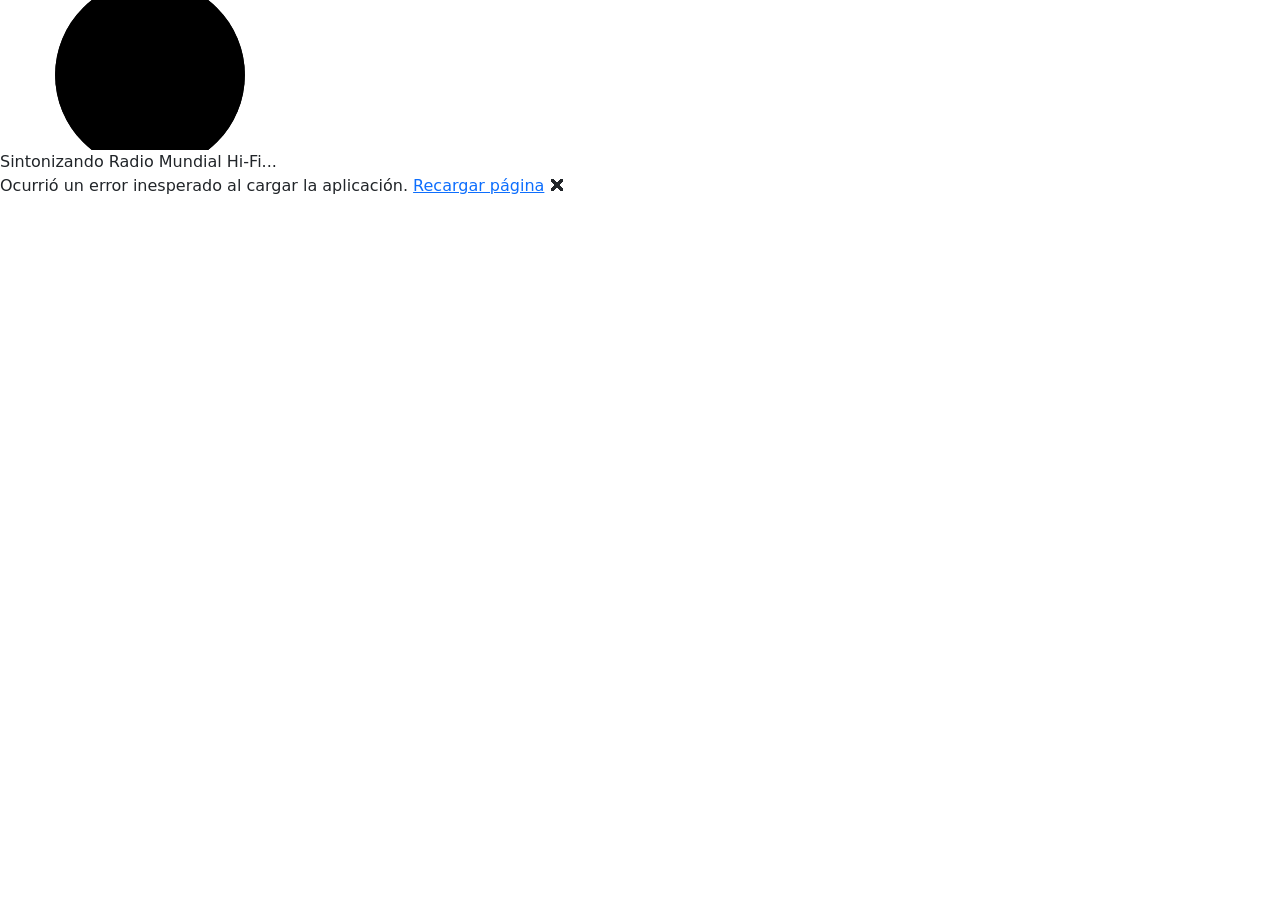
==== commit 5f8a70f8: "fix(ui): restore clean minimalist Hi-Fi loader without overlapping text; keep SEO semantic tags in v" ====
--- a/frontend/wwwroot/index.html
+++ b/frontend/wwwroot/index.html
@@ -199,28 +199,28 @@
 
 <body>
     <div id="app">
-        <!-- Contenido Semántico Pre-renderizado para Motores de Búsqueda (Googlebot / SEO SPA Fallback) -->
-        <main class="spa-seo-fallback" style="display:flex; flex-direction:column; align-items:center; justify-content:center; min-height:85vh; padding:2.5rem 1.5rem; text-align:center; color:#EFE7DC; background:#0B0D11; font-family:'Plus Jakarta Sans',system-ui,sans-serif;">
-            <div style="font-size:3.5rem; margin-bottom:1rem;">📻</div>
-            <h1 style="font-size:1.85rem; font-weight:800; color:#FF6B00; margin-bottom:0.75rem; max-width:800px; line-height:1.25;">
-                Escuchar estaciones de radio en vivo gratis de todo el mundo
-            </h1>
-            <p style="font-size:1.05rem; color:#A0A6B2; max-width:700px; line-height:1.6; margin-bottom:1.75rem;">
-                Sintoniza estaciones de radio de México, España, Latinoamérica y todo el mundo en vivo. Música, noticias y deportes online gratis y sin cortes en Radio Mundial con sintonizador analógico interactivo Hi-Fi.
+        <!-- Indicador de Carga Hi-Fi Minimalista Oficial -->
+        <svg class="loading-progress" aria-hidden="true">
+            <circle r="40%" cx="50%" cy="50%" />
+            <circle r="40%" cx="50%" cy="50%" />
+        </svg>
+        <div class="loading-progress-text">Sintonizando Radio Mundial Hi-Fi...</div>
+
+        <!-- Contenido Semántico Indexable para Motores de Búsqueda (SEO Técnico Googlebot / Screen Readers) -->
+        <div class="visually-hidden">
+            <h1>Escuchar estaciones de radio en vivo gratis de todo el mundo</h1>
+            <h2>Sintonizador de radio online de México, España, Latinoamérica y el mundo</h2>
+            <p>
+                Sintoniza estaciones de radio de México, España, Latinoamérica y todo el mundo en vivo. Música, noticias y deportes online gratis y sin cortes en Radio Mundial con sintonizador analógico interactivo Hi-Fi. Más de 30,000 emisoras FM y AM disponibles.
             </p>
-            <div style="display:inline-flex; align-items:center; gap:0.75rem; background:rgba(255,255,255,0.06); padding:0.6rem 1.25rem; border-radius:30px; border:1px solid rgba(255,255,255,0.1); margin-bottom:1rem;">
-                <svg class="loading-progress" aria-hidden="true" style="width:20px; height:20px;">
-                    <circle r="40%" cx="50%" cy="50%" />
-                    <circle r="40%" cx="50%" cy="50%" />
-                </svg>
-                <span class="loading-progress-text" style="font-size:0.9rem; font-weight:600; color:#FFB800;">Sintonizando Radio Mundial Hi-Fi...</span>
+        </div>
+
+        <noscript>
+            <div style="padding: 2rem; text-align: center; color: #F8F3ED; background: #0E0B08; font-family: sans-serif;">
+                <h1>Escuchar estaciones de radio en vivo gratis de todo el mundo</h1>
+                <p>Sintoniza estaciones de radio de México, España, Latinoamérica y todo el mundo en vivo. Para escuchar el audio en directo, activa JavaScript en tu navegador.</p>
             </div>
-            <noscript>
-                <div style="margin-top:1.5rem; padding:1rem; background:rgba(255,107,0,0.1); border:1px solid #FF6B00; border-radius:8px; font-size:0.95rem;">
-                    Para escuchar la transmisión de audio en directo, activa JavaScript en tu navegador.
-                </div>
-            </noscript>
-        </main>
+        </noscript>
     </div>
 
     <div id="blazor-error-ui">
